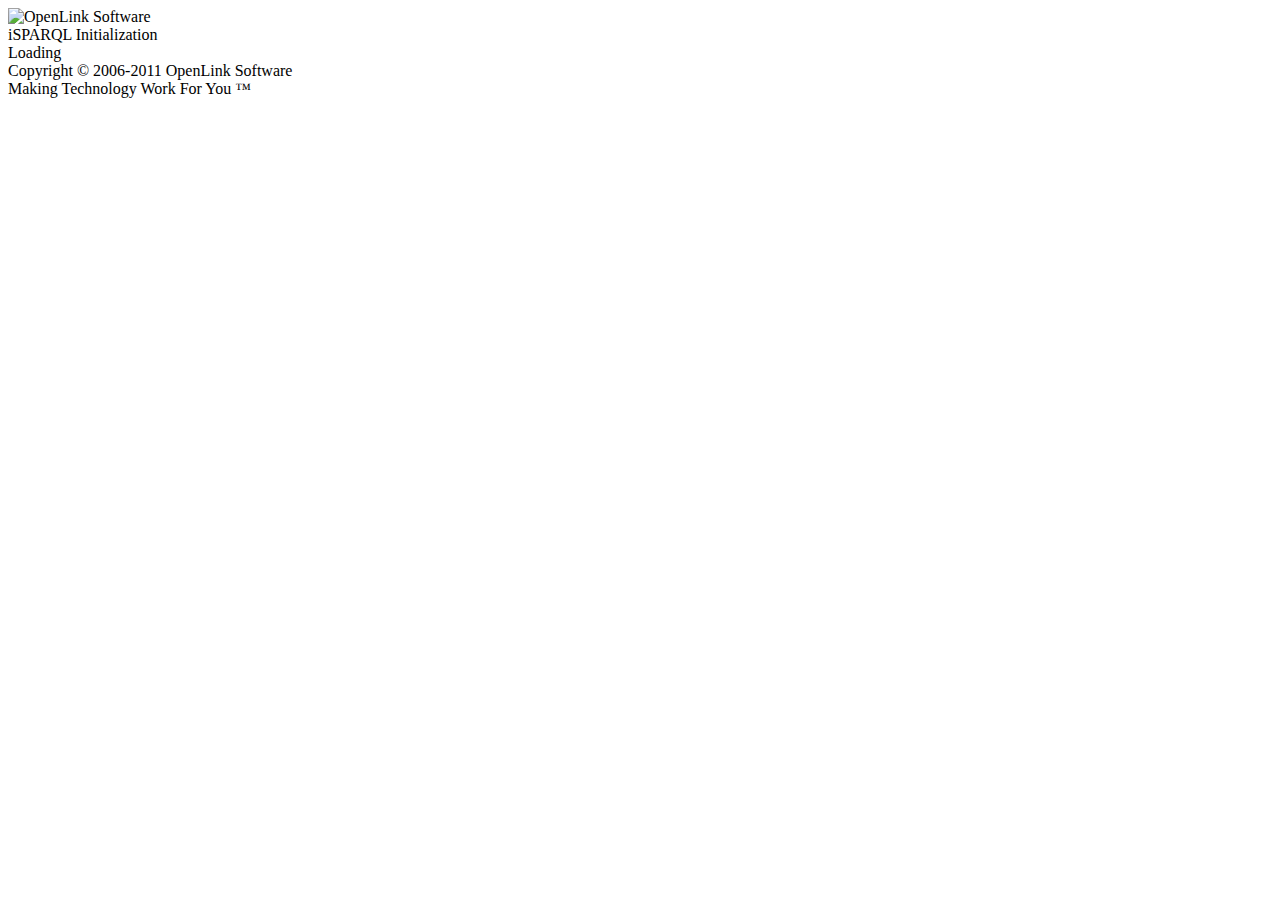
==== execute.html @ 2322948b "* Fixed issue when pragma list was empty * Fixed issues generating Pivot Permalink * Fixed whitespac" ====
<?xml version="1.0" ?>
<!DOCTYPE html PUBLIC "-//W3C//DTD XHTML 1.0 Strict//EN" "http://www.w3.org/TR/xhtml1/DTD/xhtml1-strict.dtd">
<html xmlns="http://www.w3.org/1999/xhtml">
<!--

  $Id$

  This file is part of the OpenLink Ajax Toolkit (OAT) project

  Copyright (C) 2009 OpenLink Software

  This project is free software; you can redistribute it and/or modify it
  under the terms of the GNU General Public License as published by the
  Free Software Foundation; only version 2 of the License, dated June 1991

  This project is distributed in the hope that it will be useful, but
  WITHOUT ANY WARRANTY; without even the implied warranty of
  MERCHANTABILITY or FITNESS FOR A PARTICULAR PURPOSE.  See the GNU
  General Public License for more details.

  You should have received a copy of the GNU General Public License
  along with this program; if not, write to the Free Software Foundation,
  Inc., 51 Franklin Street, Fifth Floor, Boston, MA  02110-1301  USA

-->
<head>

  <script type="text/javascript">
var featureList=["ajax","json","dimmer","grid","anchor","resize","xml","tab",
                 "sparql","rdfstore","rdfmini","map","ghostdrag"];

function locCancelH() {
  
}

function init() {

  OAT.Dom.hide("result");
  OAT.Event.attach("throbber","click",OAT.AJAX.cancelAll);
  OAT.Preferences.imagePath = "/isparql/toolkit/images/";

  iSPARQL.Defaults.init();

  for (i in iSPARQL.Defaults)
    iSPARQL.Settings[i] = iSPARQL.Defaults[i];

  iSPARQL.Defaults.handlePageParams();

  iSPARQL.StatusUI.init();

  var qe = new QueryExec({div:"result"});

  OAT.MSG.attach(qe, "iSPARQL_QE_DONE", function (m,s,l) { iSPARQL.StatusUI.hide(); OAT.Dom.show("result"); OAT.Dom.show("foot"); });

  var opts = OAT.Dom.uriParams();

  if ("file" in opts) {
    var f = $("file");
    f.appendChild(OAT.Dom.text("Stored query: "));

    var a = OAT.Dom.create("a");
    a.innerHTML = opts.file;
    a.href = opts.file;
    f.appendChild(a);
  }

  var lc = [];

  if (qe.detectLocationMacros(iSPARQL.Settings.query)) {
    iSPARQL.StatusUI.statMsg ("Initializing geolocation service &#8230;");

    if (!iSPARQL.locationCache) {
      if (!!localStorage && !!localStorage.iSPARQL_locationCache)
	lc = localStorage.iSPARQL_locationCache;
	iSPARQL.locationCache = new iSPARQL.LocationCache (10, lc, true);
      }
      var locUI = new iSPARQL.locationAcquireUI ({useCB: qe.executeWithLocation, 
                                              cancelCB: false,
		                                  cbParm: iSPARQL.Settings,
					      cache: iSPARQL.locationCache});
      iSPARQL.StatusUI.hide();
      locUI.refresh();
  } else {
      iSPARQL.StatusUI.statMsg ("Executing query&#8230;")
      qe.execute(iSPARQL.Settings);

  }   
}
  </script>

  <script type="text/javascript" src="defaults.js"></script>
  <script type="text/javascript" src="statusui.js"></script>
  <script type="text/javascript" src="error.js"></script>
  <script type="text/javascript" src="execute.js"></script>
  <script type="text/javascript" src="location.js"></script>
  <script type="text/javascript" src="/isparql/toolkit/loader.js"></script>

  <meta name="viewport" content="width = device-width"/>

  <link rel="apple-touch-icon" href="/isparql/images/mob_home_icon.png"/>
  <meta name="apple-mobile-web-app-capable" content="yes" />
  <meta name="apple-mobile-web-status-bar-style" content="black-translucent" />

  <link type="text/css" rel="stylesheet" href="/isparql/styles/execute.css"/>
  <link type="text/css" rel="stylesheet" href="/isparql/styles/dialog.css"/>
  <link type="text/css" rel="stylesheet" href="/isparql/toolkit/styles/winrect.css"/>
  <link media="only screen and (max-device-width: 480px)" 
        type="text/css" 
	rel="stylesheet" 
	href="/isparql/styles/mobile.css"/>
  <title>iSPARQL Query Execution</title>
</head>

<body>
  <div id="file"></div>
  <div id="splash">
    <div id="splash_inner">
      <div id="splash_hd">
        <img src="images/openlinklogo_wstrap_2008_no_motto.png" alt="OpenLink Software"/>
      </div>
      <div class="msg" id="statMsgMain">iSPARQL Initialization</div>
      <div class="msg" id="statMsgElem">Loading</div>
	
      <img src="/isparql/toolkit/images/throbber.gif" id="splashThrobber" style="display:none"/>

      <noscript>
        <img src="/isparql/images/stop_32.png" alt="error"/>
        <div class="error statMsgError">
          iSPARQL cannot work without JavaScript<br/>
	  Either your browser has no JavaScript, or it is currently disabled.
    </div>
      </noscript>

      <img src="/isparql/images/stop_32.png" alt="error" id="splashErrorImg" style="display:none"/>
      <div class="error" id="statMsgErr"></div>
      <div id="splash_ver"></div>
      <div id="splash_copyr">Copyright &copy; 2006-2011 OpenLink Software</div>
      <div id="splash_foot" class="opl_motto">Making Technology Work For You &trade;</div>
    </div> <!-- #splash_inner -->
  </div> <!-- #splash -->

  <div id="locAcquireUI" style="display:none">
    <div id="locAcquireUI_inner">
      <div id="locAcquireMsg">
        <div id="locAcquireTitleC">
	  <h3 id="locAcquireTitleT">Locating</h3>
          <img id="locAcquireThrobber" alt="throbber" src="/isparql/toolkit/images/throbber_small.gif"/>
        </div>
        <table id="locAcquireCurrent">
          <tr>
            <td><label for="locAcquireManualLatInput">Latitude</label></td>
            <td id="locAcquireLatCtr">
	      <input type="text" 
                     class="locAcquireForm" 
                     id="locAcquireManualLatInput"/>
            </td>
          </tr>
          <tr>
	    <td><label for="locAcquireManualLonInput">Longitude</label></td>
	    <td id="locAcquireLonCtr">
	      <input type="text" 
                     class="locAcquireForm" 
                     id="locAcquireManualLonInput"/>
            </td>
          </tr>
          <tr>
            <td>Accuracy</td>
            <td id="locAcquireAccCtr">N/A</td></tr>
        </table>
      </div>
      <div id="locAcquireGeocodeForm" style="display:none">
        <label for="locAcquireAddrInput"></label>
        <input type="text" class="locAcquireForm" id="locAcquireAddrInput"/>
      </div>
      <div id="locAcquireErrMsg"></div>
      <div id="locAcquireBtnCtr">
        <button id="locAcquireUseBtn">Use</button>
	<button id="locAcquireGeocodeBtn">Enter Address</button>
	<button id="locAcquireManualBtn">Manual</button>
        <button id="locAcquireRefreshBtn">Refresh</button>
        <button id="locAcquireCancelBtn">Cancel</button>
      </div>
    </div> 
  </div> <!-- locAcquireUI -->
  <div id="result"></div>
  <div id="foot" style="display:none">
    <div id="data_links" style="display:none">Raw Linked Data formats: 
      <a id="cxml_raw_lnk">CXML</a> | <a id="csv_raw_lnk">CSV</a> |
      RDF (<a id="nt_raw_lnk">N-Triples</a> <a id="n3_raw_lnk">N3/Turtle</a> <a id="json_raw_lnk">JSON</a> <a id="rdfxml_raw_lnk">XML</a>) |
      ODATA (<a id="odata_atom_lnk">Atom</a> | <a id="odata_json_lnk">JSON</a>)
    </div>
    <div class="foot_r" id="foot_r">
      Copyright &copy; 2006-2011 OpenLink Software<br/><span id="ft_loc"></span><br/>
  </div>
    <div id="stats"></div> <!-- stats -->
  </div> <!-- #foot -->
</body>
</html>
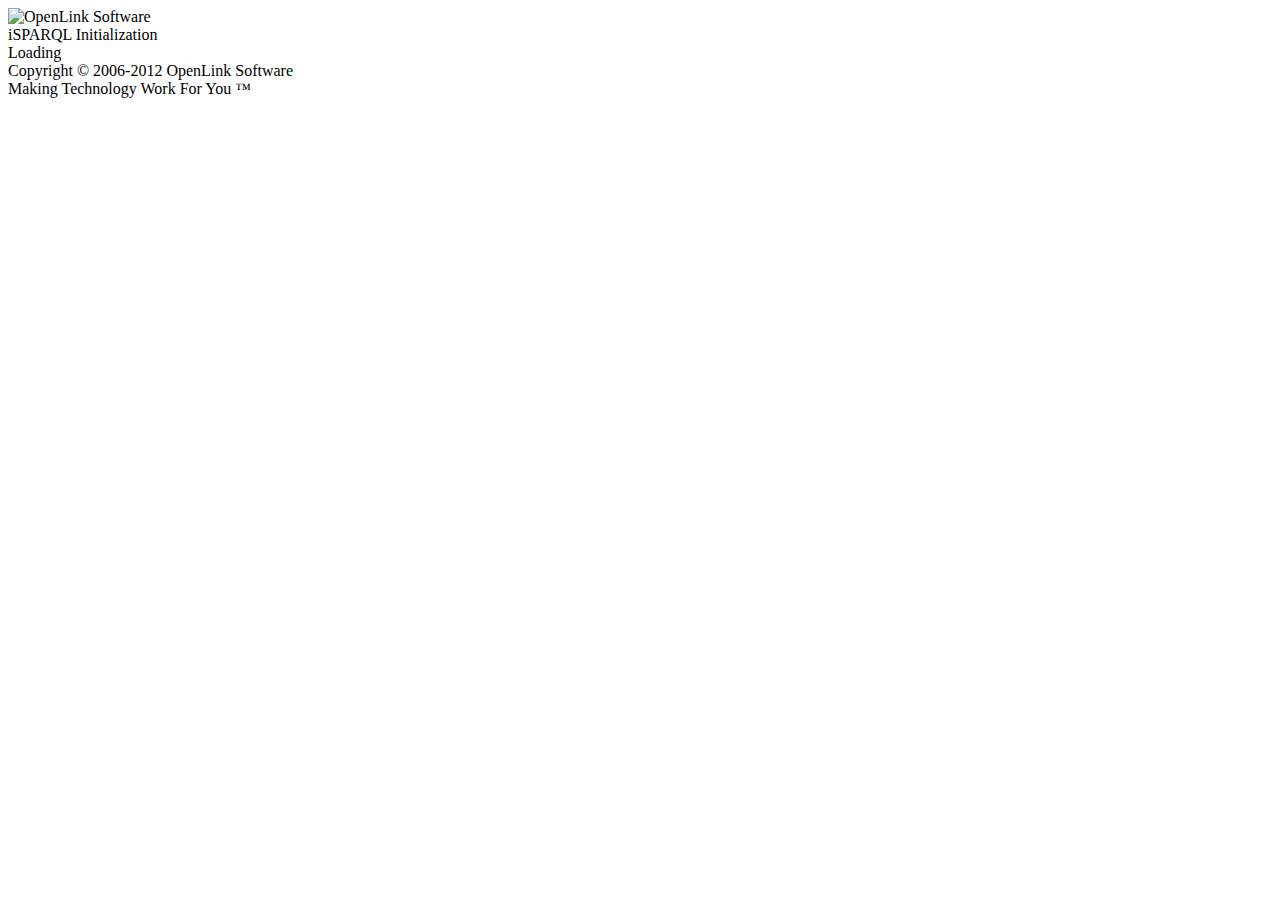
==== commit 2738ea1e: "* Fixed copyright year to include 2012" ====
--- a/execute.html
+++ b/execute.html
@@ -134,7 +134,7 @@
       <img src="/isparql/images/stop_32.png" alt="error" id="splashErrorImg" style="display:none"/>
       <div class="error" id="statMsgErr"></div>
       <div id="splash_ver"></div>
-      <div id="splash_copyr">Copyright &copy; 2006-2011 OpenLink Software</div>
+      <div id="splash_copyr">Copyright &copy; 2006-2012 OpenLink Software</div>
       <div id="splash_foot" class="opl_motto">Making Technology Work For You &trade;</div>
     </div> <!-- #splash_inner -->
   </div> <!-- #splash -->
@@ -190,7 +190,7 @@
       ODATA (<a id="odata_atom_lnk">Atom</a> | <a id="odata_json_lnk">JSON</a>)
     </div>
     <div class="foot_r" id="foot_r">
-      Copyright &copy; 2006-2011 OpenLink Software<br/><span id="ft_loc"></span><br/>
+      Copyright &copy; 2006-2012 OpenLink Software<br/><span id="ft_loc"></span><br/>
   </div>
     <div id="stats"></div> <!-- stats -->
   </div> <!-- #foot -->
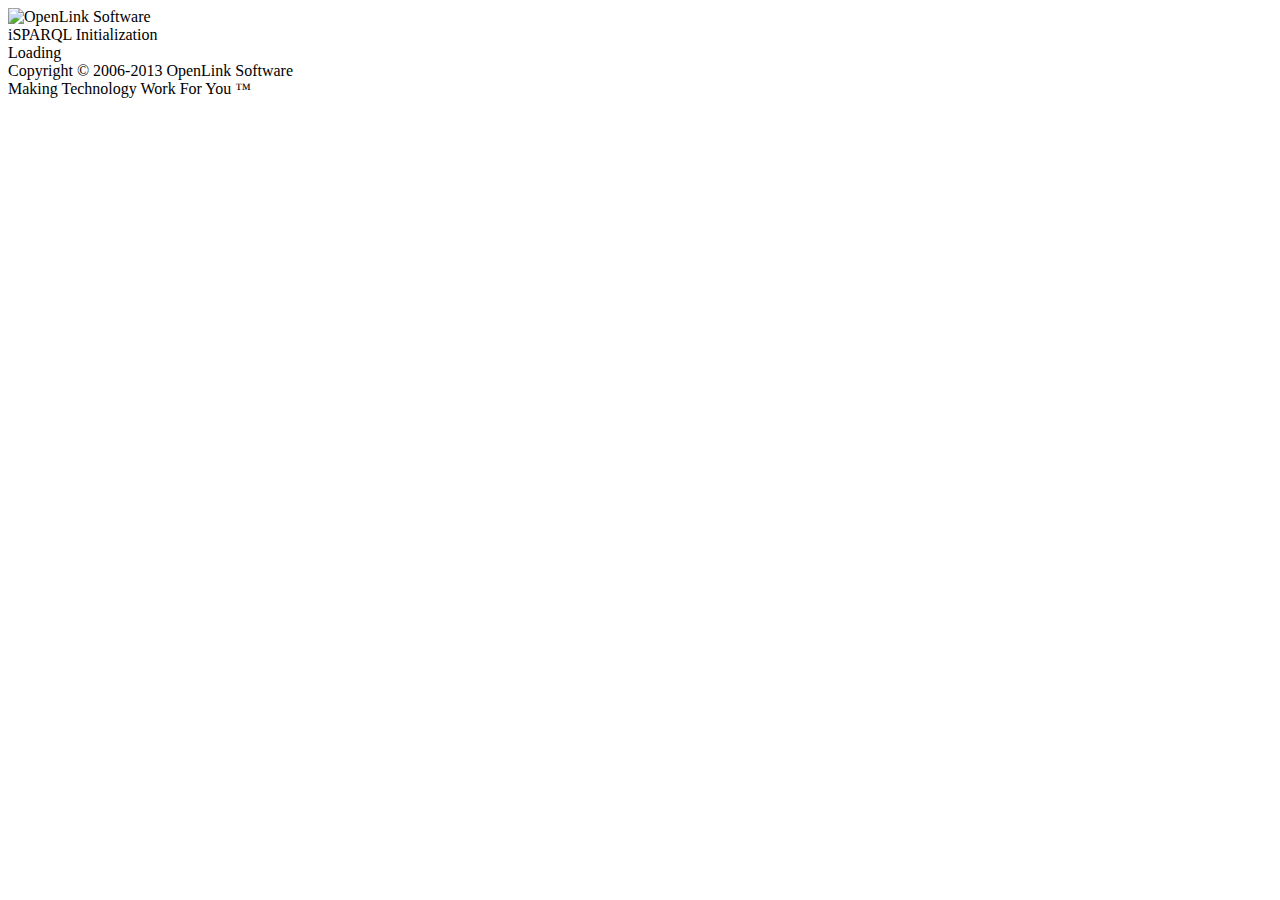
==== commit f56e3313: "Updated copyright to include 2013" ====
--- a/execute.html
+++ b/execute.html
@@ -7,7 +7,7 @@
 
   This file is part of the OpenLink Ajax Toolkit (OAT) project
 
-  Copyright (C) 2009 OpenLink Software
+  Copyright (C) 2009-2013 OpenLink Software
 
   This project is free software; you can redistribute it and/or modify it
   under the terms of the GNU General Public License as published by the
@@ -134,7 +134,7 @@
       <img src="/isparql/images/stop_32.png" alt="error" id="splashErrorImg" style="display:none"/>
       <div class="error" id="statMsgErr"></div>
       <div id="splash_ver"></div>
-      <div id="splash_copyr">Copyright &copy; 2006-2012 OpenLink Software</div>
+      <div id="splash_copyr">Copyright &copy; 2006-2013 OpenLink Software</div>
       <div id="splash_foot" class="opl_motto">Making Technology Work For You &trade;</div>
     </div> <!-- #splash_inner -->
   </div> <!-- #splash -->
@@ -190,7 +190,7 @@
       ODATA (<a id="odata_atom_lnk">Atom</a> | <a id="odata_json_lnk">JSON</a>)
     </div>
     <div class="foot_r" id="foot_r">
-      Copyright &copy; 2006-2012 OpenLink Software<br/><span id="ft_loc"></span><br/>
+      Copyright &copy; 2006-2013 OpenLink Software<br/><span id="ft_loc"></span><br/>
   </div>
     <div id="stats"></div> <!-- stats -->
   </div> <!-- #foot -->
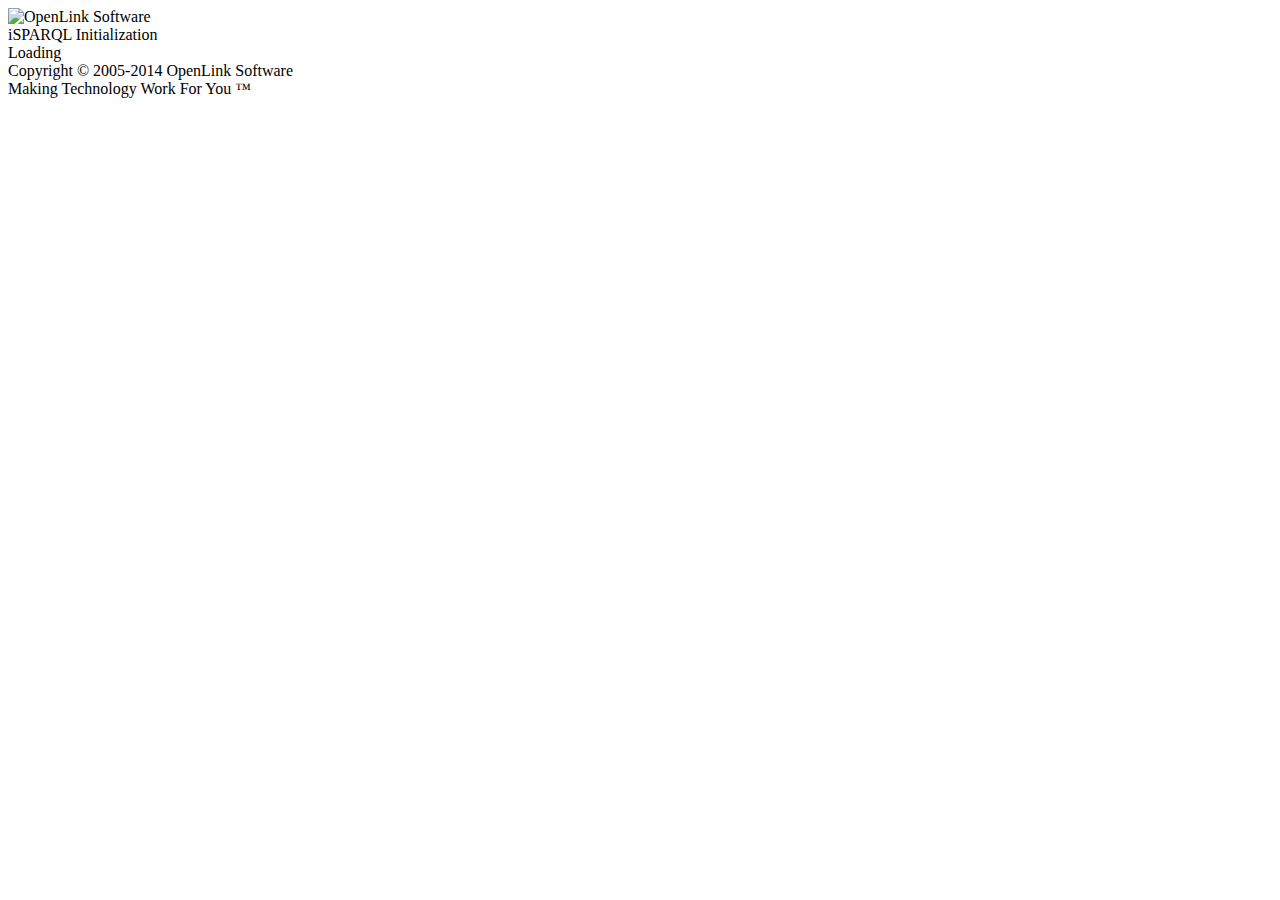
==== commit c4b9bbd7: "Fixed copyright comments" ====
--- a/execute.html
+++ b/execute.html
@@ -3,11 +3,9 @@
 <html xmlns="http://www.w3.org/1999/xhtml">
 <!--
 
-  $Id$
+  This file is part of the iSPARQL project
 
-  This file is part of the OpenLink Ajax Toolkit (OAT) project
-
-  Copyright (C) 2009-2013 OpenLink Software
+  Copyright (C) 2005-2014 OpenLink Software
 
   This project is free software; you can redistribute it and/or modify it
   under the terms of the GNU General Public License as published by the
@@ -134,7 +132,7 @@
       <img src="/isparql/images/stop_32.png" alt="error" id="splashErrorImg" style="display:none"/>
       <div class="error" id="statMsgErr"></div>
       <div id="splash_ver"></div>
-      <div id="splash_copyr">Copyright &copy; 2006-2013 OpenLink Software</div>
+      <div id="splash_copyr">Copyright &copy; 2005-2014 OpenLink Software</div>
       <div id="splash_foot" class="opl_motto">Making Technology Work For You &trade;</div>
     </div> <!-- #splash_inner -->
   </div> <!-- #splash -->
@@ -190,7 +188,7 @@
       ODATA (<a id="odata_atom_lnk">Atom</a> | <a id="odata_json_lnk">JSON</a>)
     </div>
     <div class="foot_r" id="foot_r">
-      Copyright &copy; 2006-2013 OpenLink Software<br/><span id="ft_loc"></span><br/>
+      Copyright &copy; 2005-2014 OpenLink Software<br/><span id="ft_loc"></span><br/>
   </div>
     <div id="stats"></div> <!-- stats -->
   </div> <!-- #foot -->
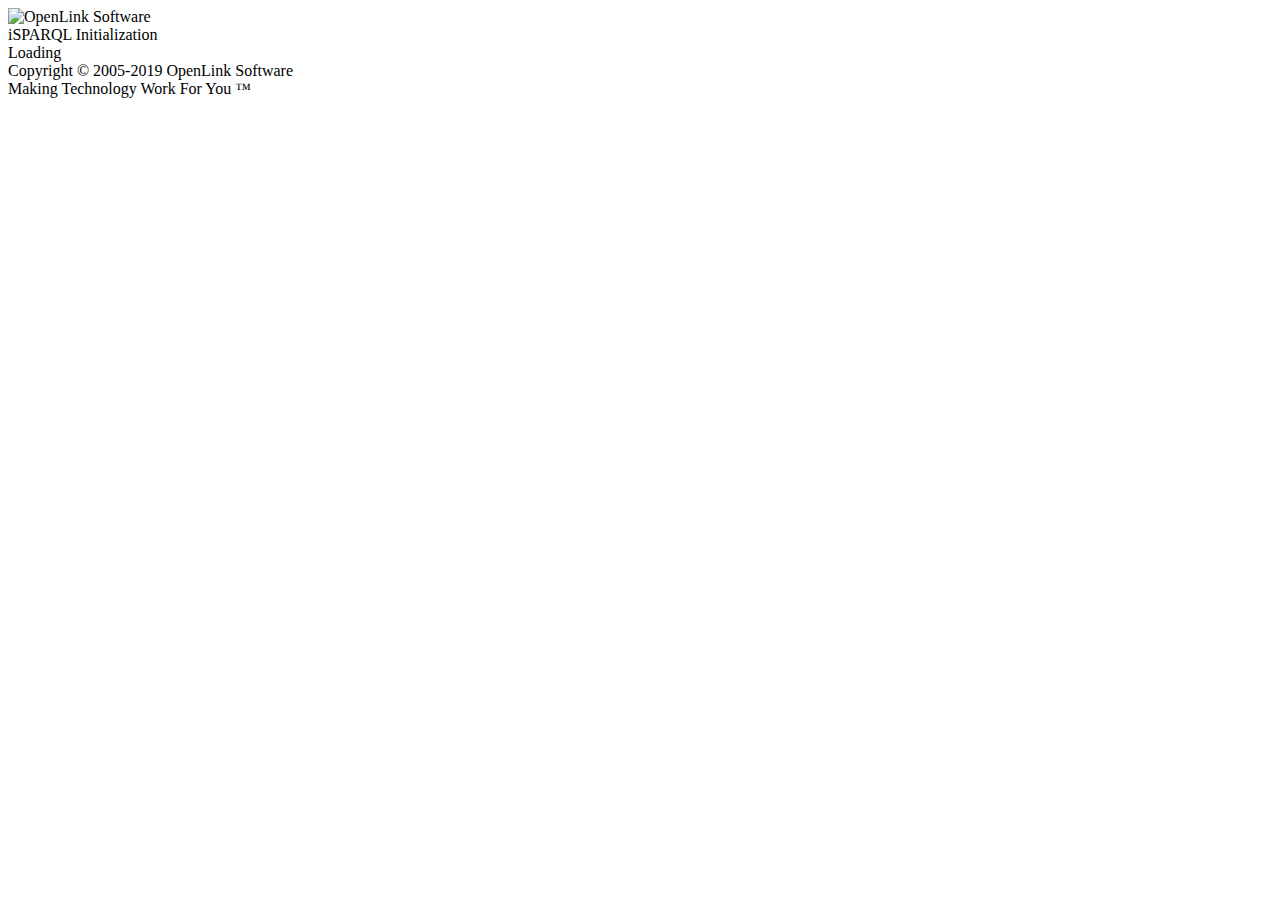
==== commit 720a18f4: "Updated Copyright to include 2019" ====
--- a/execute.html
+++ b/execute.html
@@ -5,7 +5,7 @@
 
   This file is part of the iSPARQL project
 
-  Copyright (C) 2005-2014 OpenLink Software
+  Copyright (C) 2005-2019 OpenLink Software
 
   This project is free software; you can redistribute it and/or modify it
   under the terms of the GNU General Public License as published by the
@@ -35,7 +35,7 @@
 
   OAT.Dom.hide("result");
   OAT.Event.attach("throbber","click",OAT.AJAX.cancelAll);
-  OAT.Preferences.imagePath = "/isparql/toolkit/images/";
+  OAT.Preferences.imagePath = "/isparql/oat/images/";
 
   iSPARQL.Defaults.init();
 
@@ -86,12 +86,12 @@
 }
   </script>
 
-  <script type="text/javascript" src="defaults.js"></script>
-  <script type="text/javascript" src="statusui.js"></script>
-  <script type="text/javascript" src="error.js"></script>
-  <script type="text/javascript" src="execute.js"></script>
-  <script type="text/javascript" src="location.js"></script>
-  <script type="text/javascript" src="/isparql/toolkit/loader.js"></script>
+  <script type="text/javascript" src="js/defaults.js"></script>
+  <script type="text/javascript" src="js/statusui.js"></script>
+  <script type="text/javascript" src="js/error.js"></script>
+  <script type="text/javascript" src="js/execute.js"></script>
+  <script type="text/javascript" src="js/location.js"></script>
+  <script type="text/javascript" src="/isparql/oat/js/loader.js"></script>
 
   <meta name="viewport" content="width = device-width"/>
 
@@ -101,7 +101,7 @@
 
   <link type="text/css" rel="stylesheet" href="/isparql/styles/execute.css"/>
   <link type="text/css" rel="stylesheet" href="/isparql/styles/dialog.css"/>
-  <link type="text/css" rel="stylesheet" href="/isparql/toolkit/styles/winrect.css"/>
+  <link type="text/css" rel="stylesheet" href="/isparql/oat/styles/winrect.css"/>
   <link media="only screen and (max-device-width: 480px)" 
         type="text/css" 
 	rel="stylesheet" 
@@ -119,7 +119,7 @@
       <div class="msg" id="statMsgMain">iSPARQL Initialization</div>
       <div class="msg" id="statMsgElem">Loading</div>
 	
-      <img src="/isparql/toolkit/images/throbber.gif" id="splashThrobber" style="display:none"/>
+      <img src="/isparql/oat/images/throbber.gif" id="splashThrobber" style="display:none"/>
 
       <noscript>
         <img src="/isparql/images/stop_32.png" alt="error"/>
@@ -132,7 +132,7 @@
       <img src="/isparql/images/stop_32.png" alt="error" id="splashErrorImg" style="display:none"/>
       <div class="error" id="statMsgErr"></div>
       <div id="splash_ver"></div>
-      <div id="splash_copyr">Copyright &copy; 2005-2014 OpenLink Software</div>
+      <div id="splash_copyr">Copyright &copy; 2005-2019 OpenLink Software</div>
       <div id="splash_foot" class="opl_motto">Making Technology Work For You &trade;</div>
     </div> <!-- #splash_inner -->
   </div> <!-- #splash -->
@@ -142,7 +142,7 @@
       <div id="locAcquireMsg">
         <div id="locAcquireTitleC">
 	  <h3 id="locAcquireTitleT">Locating</h3>
-          <img id="locAcquireThrobber" alt="throbber" src="/isparql/toolkit/images/throbber_small.gif"/>
+          <img id="locAcquireThrobber" alt="throbber" src="/isparql/oat/images/throbber_small.gif"/>
         </div>
         <table id="locAcquireCurrent">
           <tr>
@@ -188,7 +188,7 @@
       ODATA (<a id="odata_atom_lnk">Atom</a> | <a id="odata_json_lnk">JSON</a>)
     </div>
     <div class="foot_r" id="foot_r">
-      Copyright &copy; 2005-2014 OpenLink Software<br/><span id="ft_loc"></span><br/>
+      Copyright &copy; 2005-2019 OpenLink Software<br/><span id="ft_loc"></span><br/>
   </div>
     <div id="stats"></div> <!-- stats -->
   </div> <!-- #foot -->
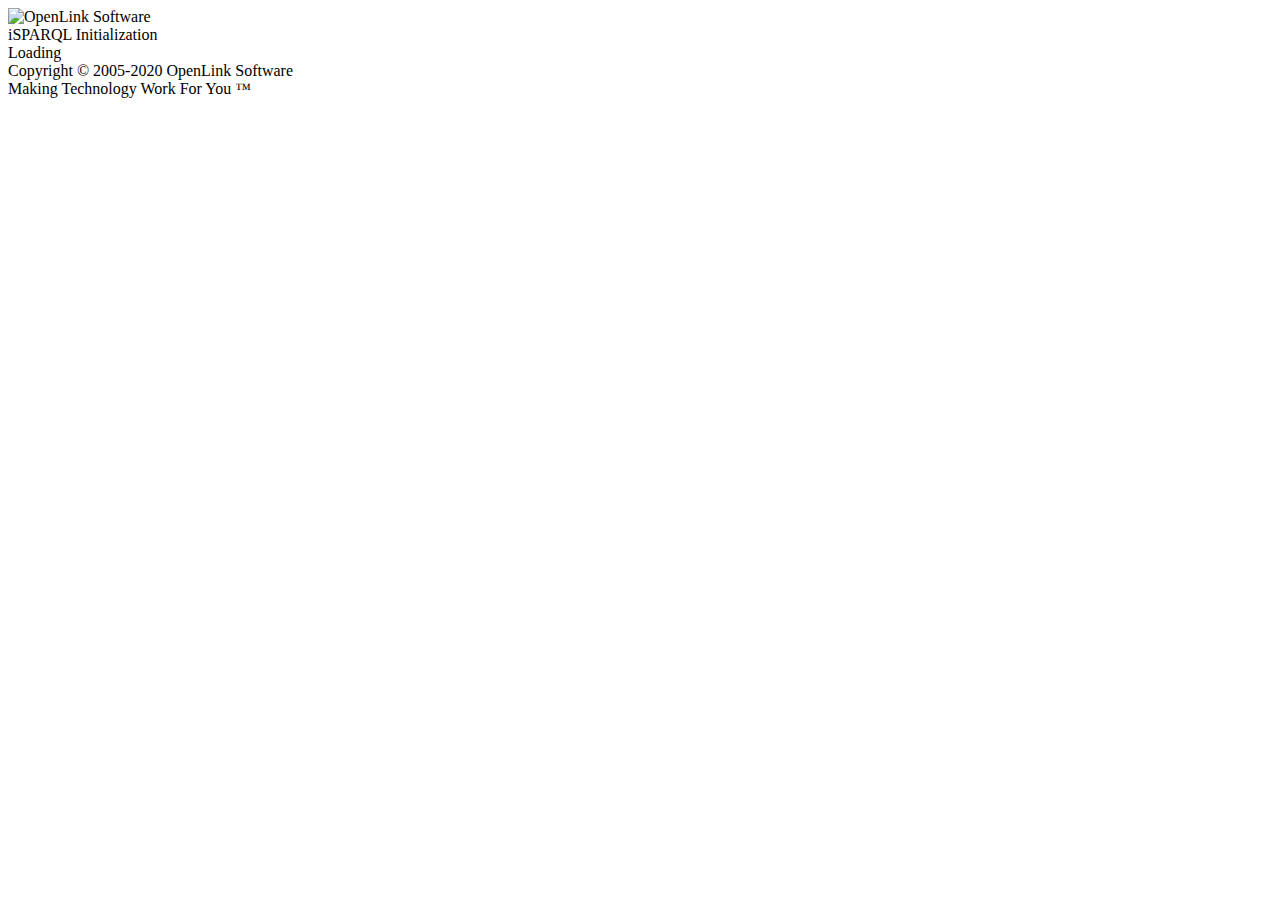
==== commit a27ef671: "Updated Copyright" ====
--- a/execute.html
+++ b/execute.html
@@ -5,7 +5,7 @@
 
   This file is part of the iSPARQL project
 
-  Copyright (C) 2005-2019 OpenLink Software
+  Copyright (C) 2005-2020 OpenLink Software
 
   This project is free software; you can redistribute it and/or modify it
   under the terms of the GNU General Public License as published by the
@@ -132,7 +132,7 @@
       <img src="/isparql/images/stop_32.png" alt="error" id="splashErrorImg" style="display:none"/>
       <div class="error" id="statMsgErr"></div>
       <div id="splash_ver"></div>
-      <div id="splash_copyr">Copyright &copy; 2005-2019 OpenLink Software</div>
+      <div id="splash_copyr">Copyright &copy; 2005-2020 OpenLink Software</div>
       <div id="splash_foot" class="opl_motto">Making Technology Work For You &trade;</div>
     </div> <!-- #splash_inner -->
   </div> <!-- #splash -->
@@ -188,7 +188,7 @@
       ODATA (<a id="odata_atom_lnk">Atom</a> | <a id="odata_json_lnk">JSON</a>)
     </div>
     <div class="foot_r" id="foot_r">
-      Copyright &copy; 2005-2019 OpenLink Software<br/><span id="ft_loc"></span><br/>
+      Copyright &copy; 2005-2020 OpenLink Software<br/><span id="ft_loc"></span><br/>
   </div>
     <div id="stats"></div> <!-- stats -->
   </div> <!-- #foot -->
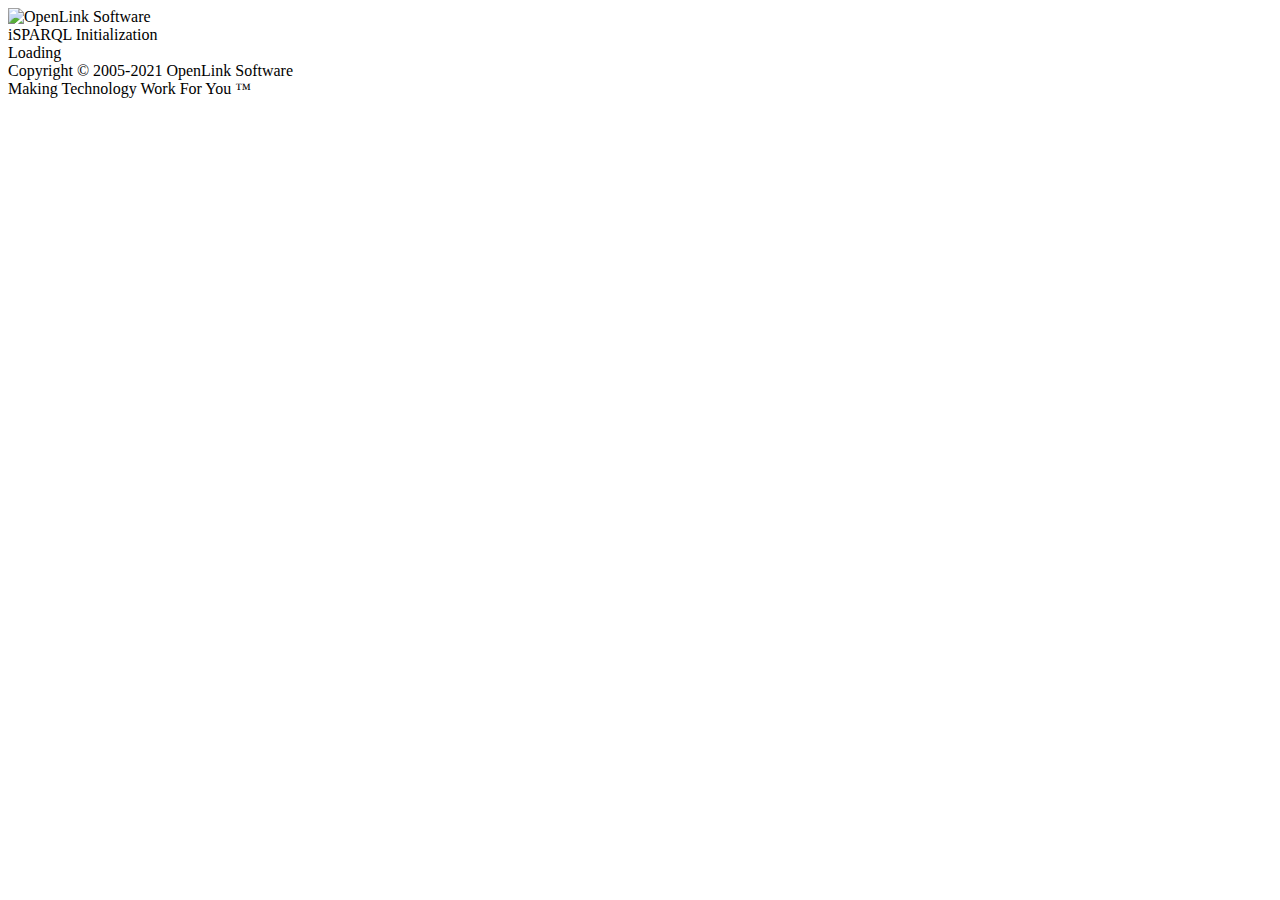
==== commit 8388917f: "Updated Copyright to include 2021" ====
--- a/execute.html
+++ b/execute.html
@@ -5,7 +5,7 @@
 
   This file is part of the iSPARQL project
 
-  Copyright (C) 2005-2020 OpenLink Software
+  Copyright (C) 2005-2021 OpenLink Software
 
   This project is free software; you can redistribute it and/or modify it
   under the terms of the GNU General Public License as published by the
@@ -132,7 +132,7 @@
       <img src="/isparql/images/stop_32.png" alt="error" id="splashErrorImg" style="display:none"/>
       <div class="error" id="statMsgErr"></div>
       <div id="splash_ver"></div>
-      <div id="splash_copyr">Copyright &copy; 2005-2020 OpenLink Software</div>
+      <div id="splash_copyr">Copyright &copy; 2005-2021 OpenLink Software</div>
       <div id="splash_foot" class="opl_motto">Making Technology Work For You &trade;</div>
     </div> <!-- #splash_inner -->
   </div> <!-- #splash -->
@@ -188,7 +188,7 @@
       ODATA (<a id="odata_atom_lnk">Atom</a> | <a id="odata_json_lnk">JSON</a>)
     </div>
     <div class="foot_r" id="foot_r">
-      Copyright &copy; 2005-2020 OpenLink Software<br/><span id="ft_loc"></span><br/>
+      Copyright &copy; 2005-2021 OpenLink Software<br/><span id="ft_loc"></span><br/>
   </div>
     <div id="stats"></div> <!-- stats -->
   </div> <!-- #foot -->
